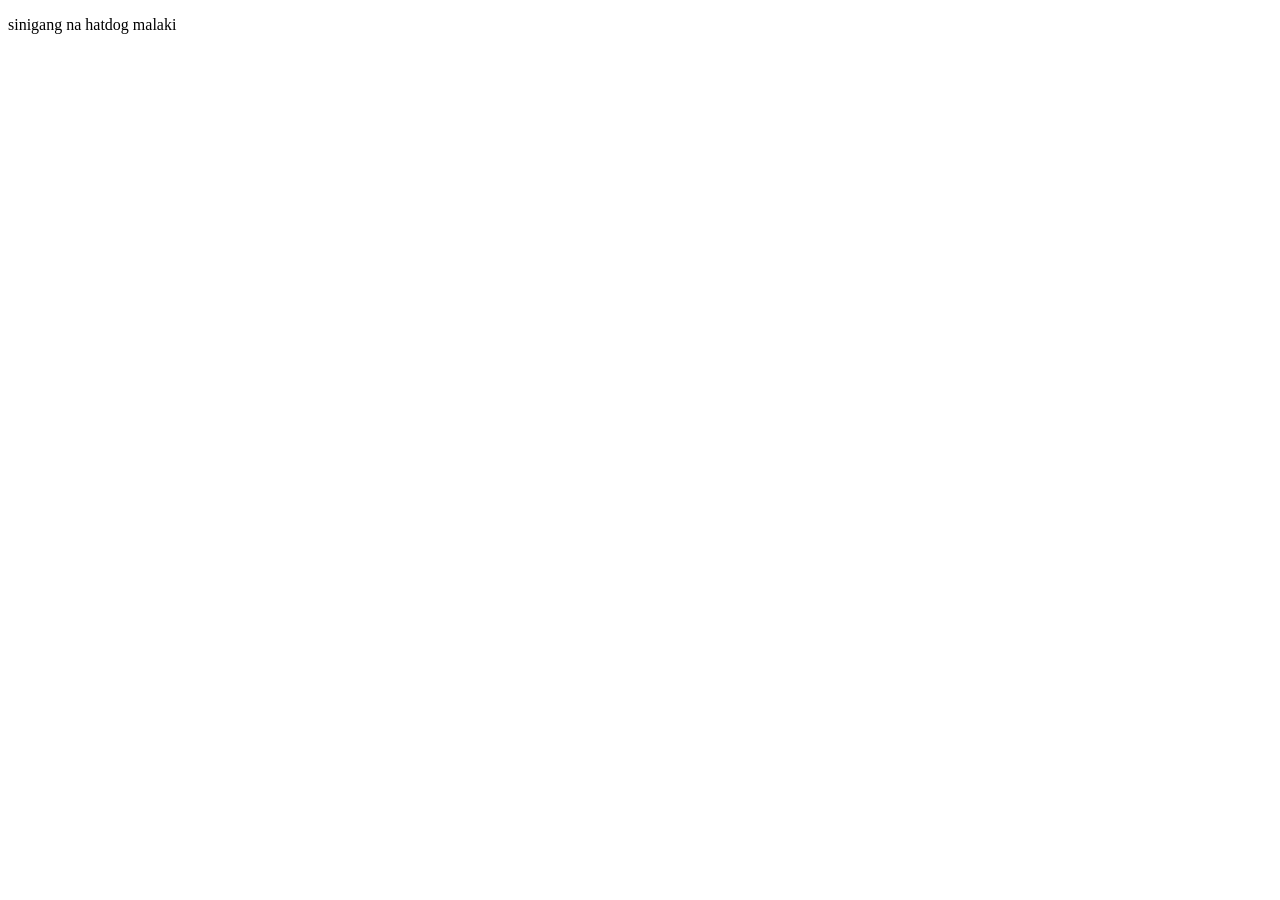
==== yujin.html @ 1ac6406f "Update yujin.html sinigang na hotfog" ====
<!DOCTYPE html>
<html lang="en">
<head>
    <meta charset="UTF-8">
    <meta http-equiv="X-UA-Compatible" content="IE=edge">
    <meta name="viewport" content="width=device-width, initial-scale=1.0">
    <title>Document</title>
    <title>hatdog malaki</title>

</head>
<body>
    <p>sinigang na hatdog malaki</p>
</body>
</html>
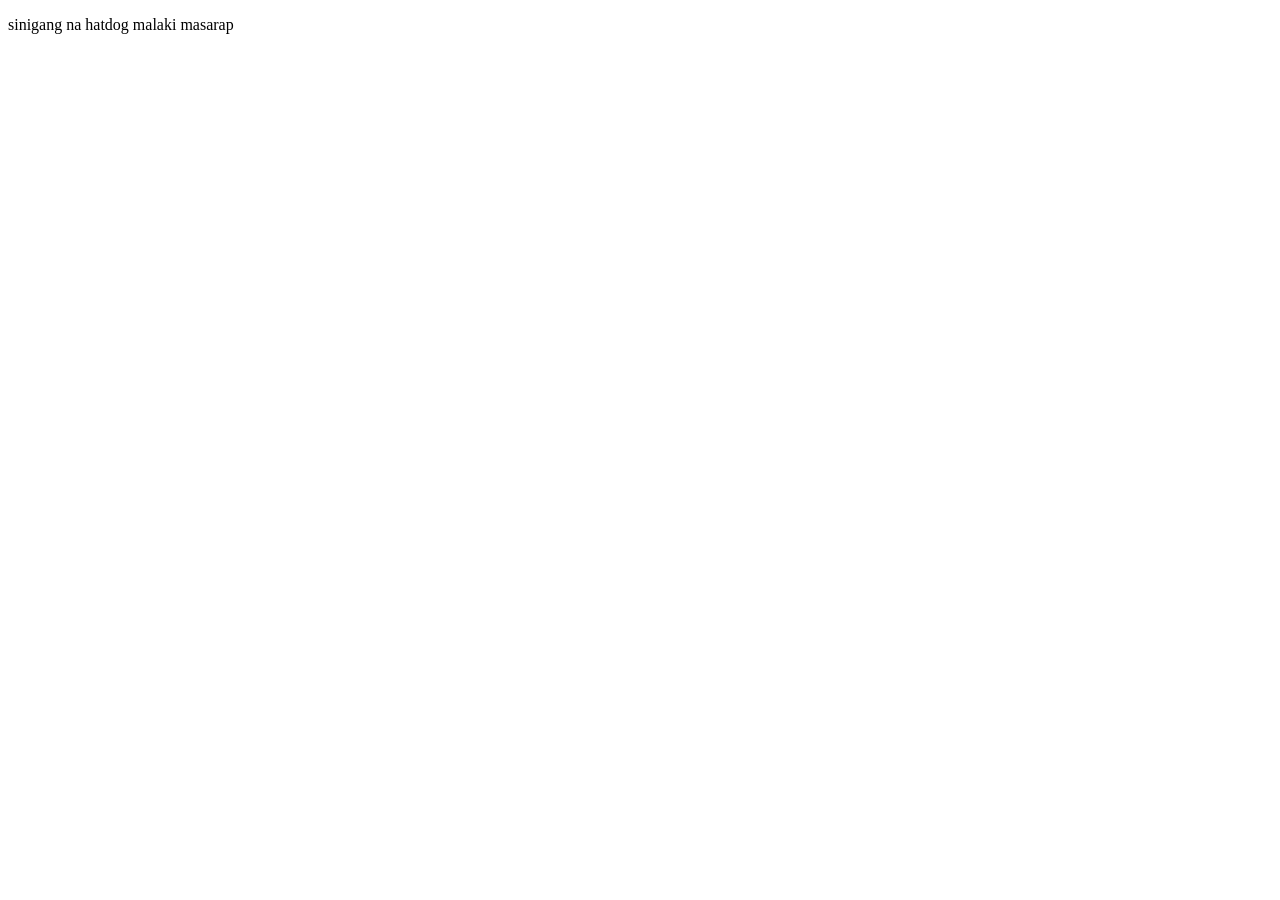
==== commit 8185dc43: "zx masarap" ====
--- a/yujin.html
+++ b/yujin.html
@@ -9,6 +9,6 @@
 
 </head>
 <body>
-    <p>sinigang na hatdog malaki</p>
+    <p>sinigang na hatdog malaki masarap</p>
 </body>
 </html>
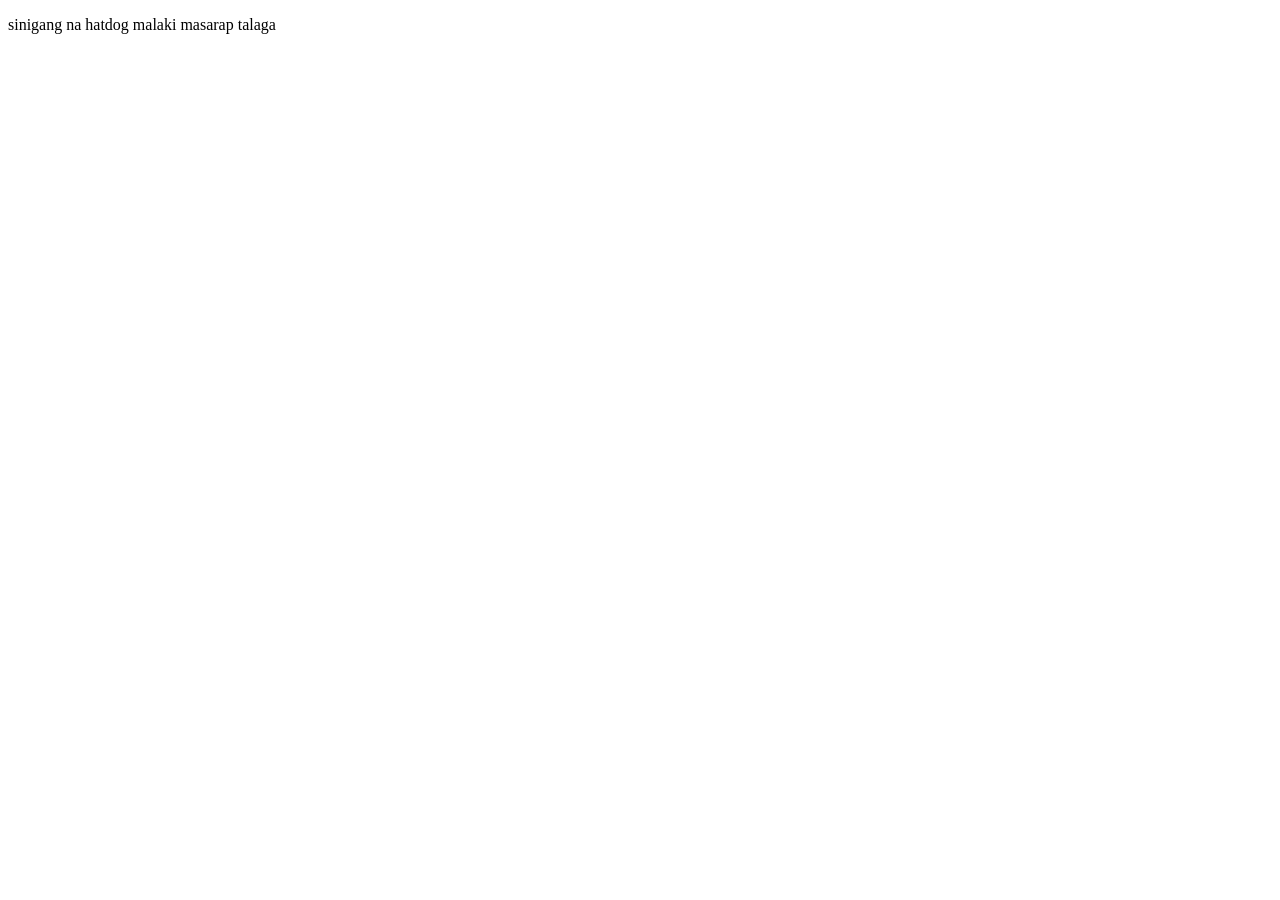
==== commit 7bfadcf1: "talaga yow" ====
--- a/yujin.html
+++ b/yujin.html
@@ -9,6 +9,6 @@
 
 </head>
 <body>
-    <p>sinigang na hatdog malaki masarap</p>
+    <p>sinigang na hatdog malaki masarap talaga</p>
 </body>
 </html>
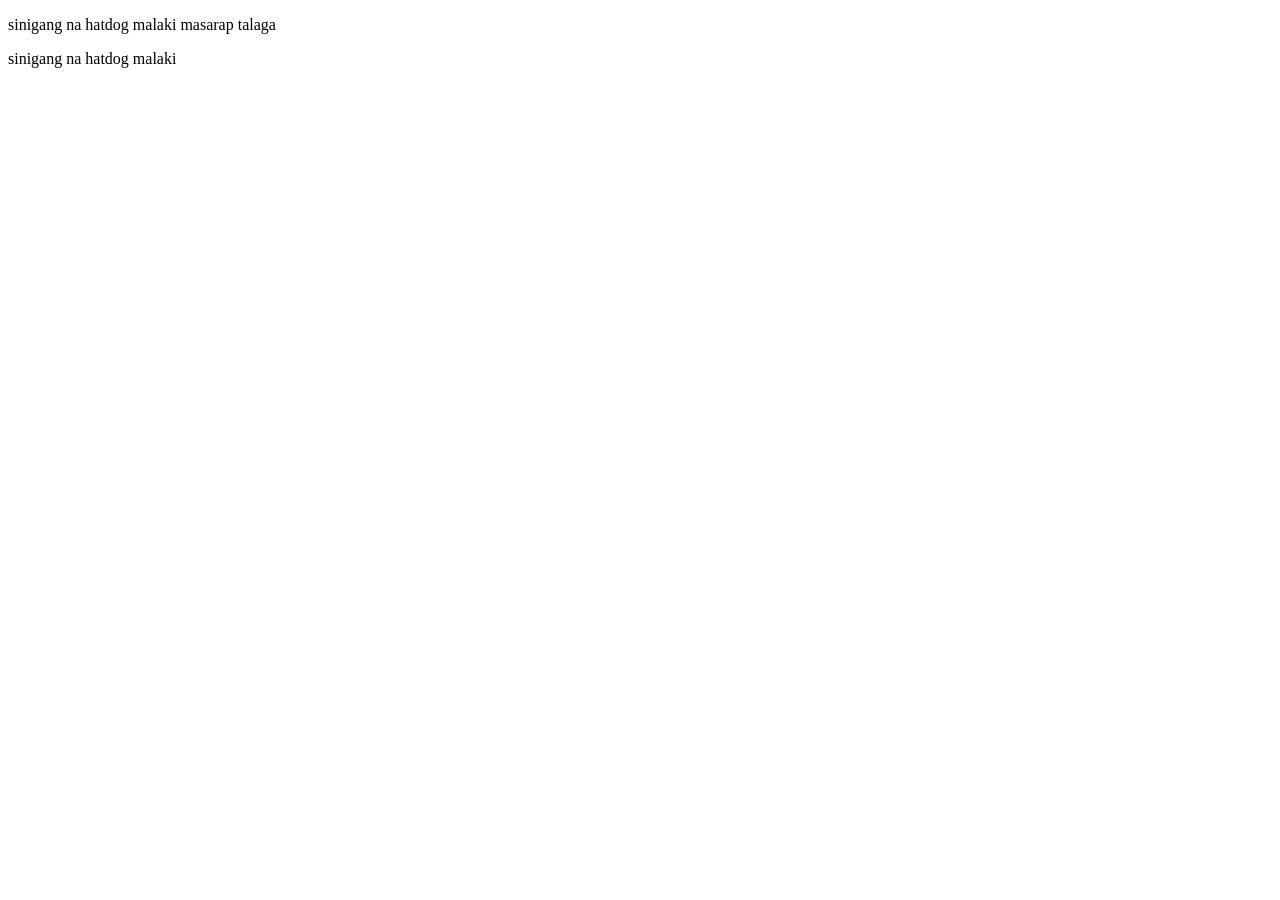
==== commit 617fe3ac: "Merge branch 'main' into sapik" ====
--- a/yujin.html
+++ b/yujin.html
@@ -9,6 +9,10 @@
 
 </head>
 <body>
+
     <p>sinigang na hatdog malaki masarap talaga</p>
+
+    <p>sinigang na hatdog malaki</p>
+
 </body>
 </html>
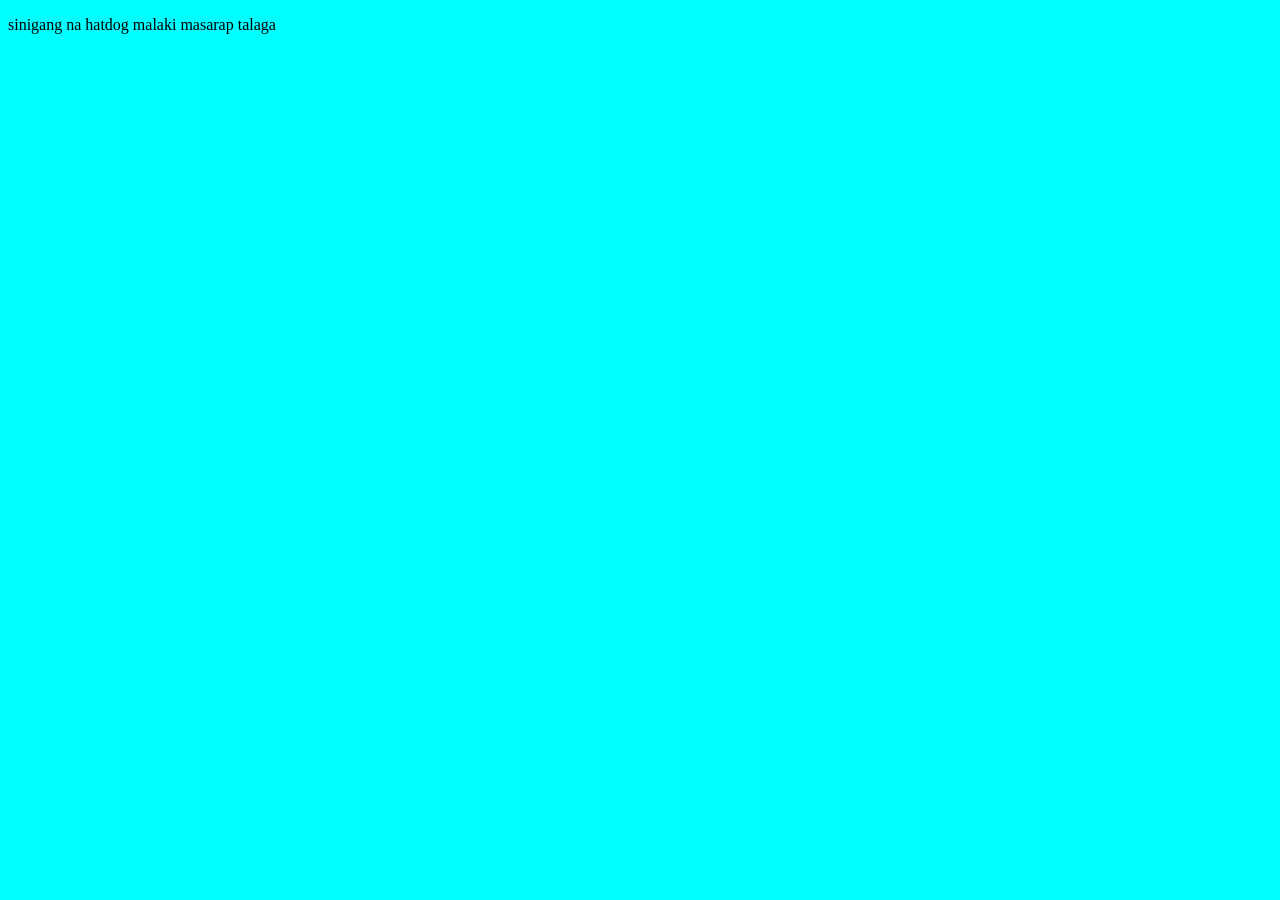
==== commit a2239970: "Create yujin.css css" ====
--- a/yujin.html
+++ b/yujin.html
@@ -6,13 +6,12 @@
     <meta name="viewport" content="width=device-width, initial-scale=1.0">
     <title>Document</title>
     <title>hatdog malaki</title>
+    
+
+    <link rel="stylesheet" href="yujin.css">
 
 </head>
 <body>
-
     <p>sinigang na hatdog malaki masarap talaga</p>
-
-    <p>sinigang na hatdog malaki</p>
-
 </body>
 </html>
--- a/yujin.css
+++ b/yujin.css
@@ -0,0 +1,4 @@
+body{
+    background-color: aqua;
+    
+}
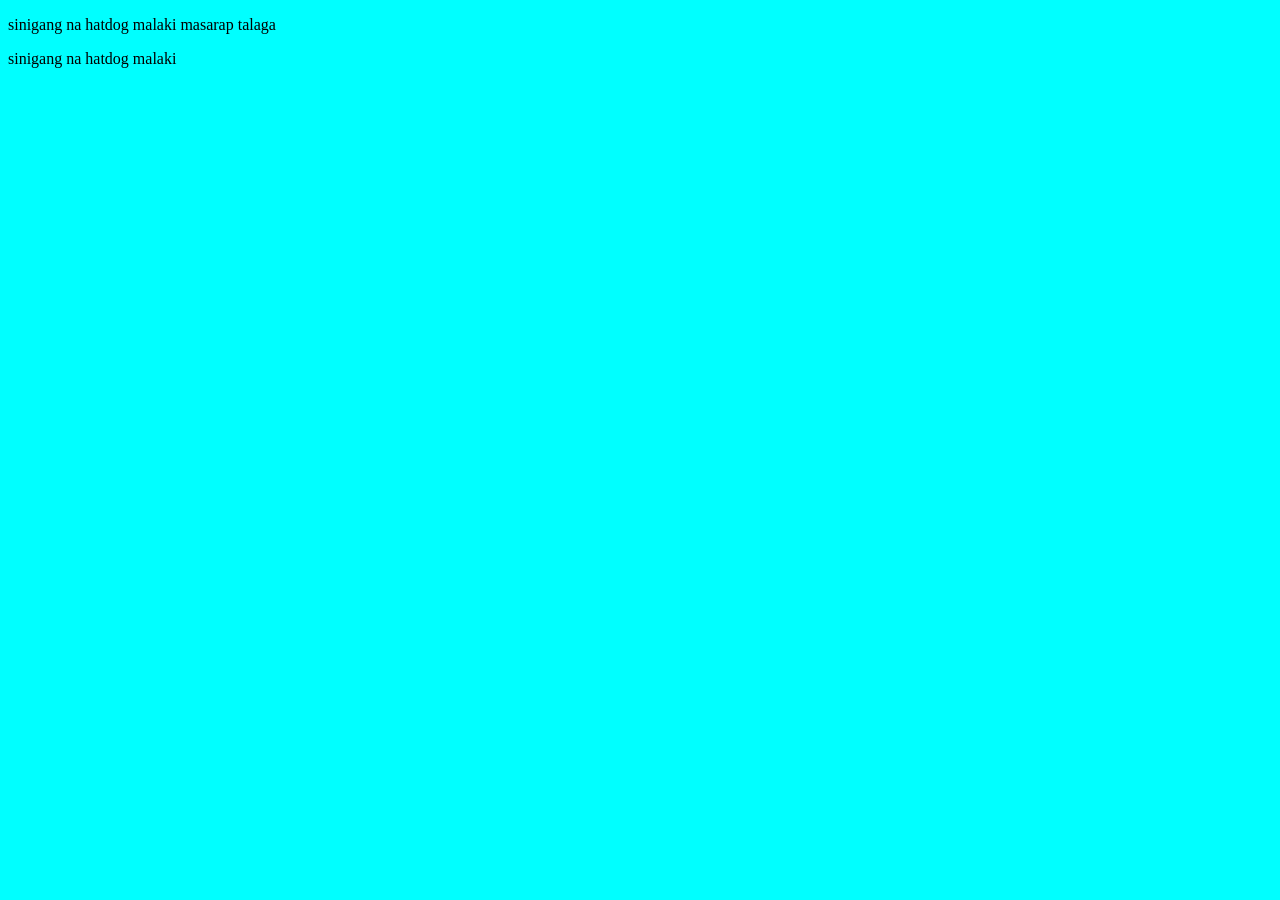
==== commit 8956f3d1: "Merge branch 'sapik' of https://github.com/JUJIN2004/main into sapik" ====
--- a/yujin.html
+++ b/yujin.html
@@ -12,6 +12,10 @@
 
 </head>
 <body>
+
     <p>sinigang na hatdog malaki masarap talaga</p>
+
+    <p>sinigang na hatdog malaki</p>
+
 </body>
 </html>
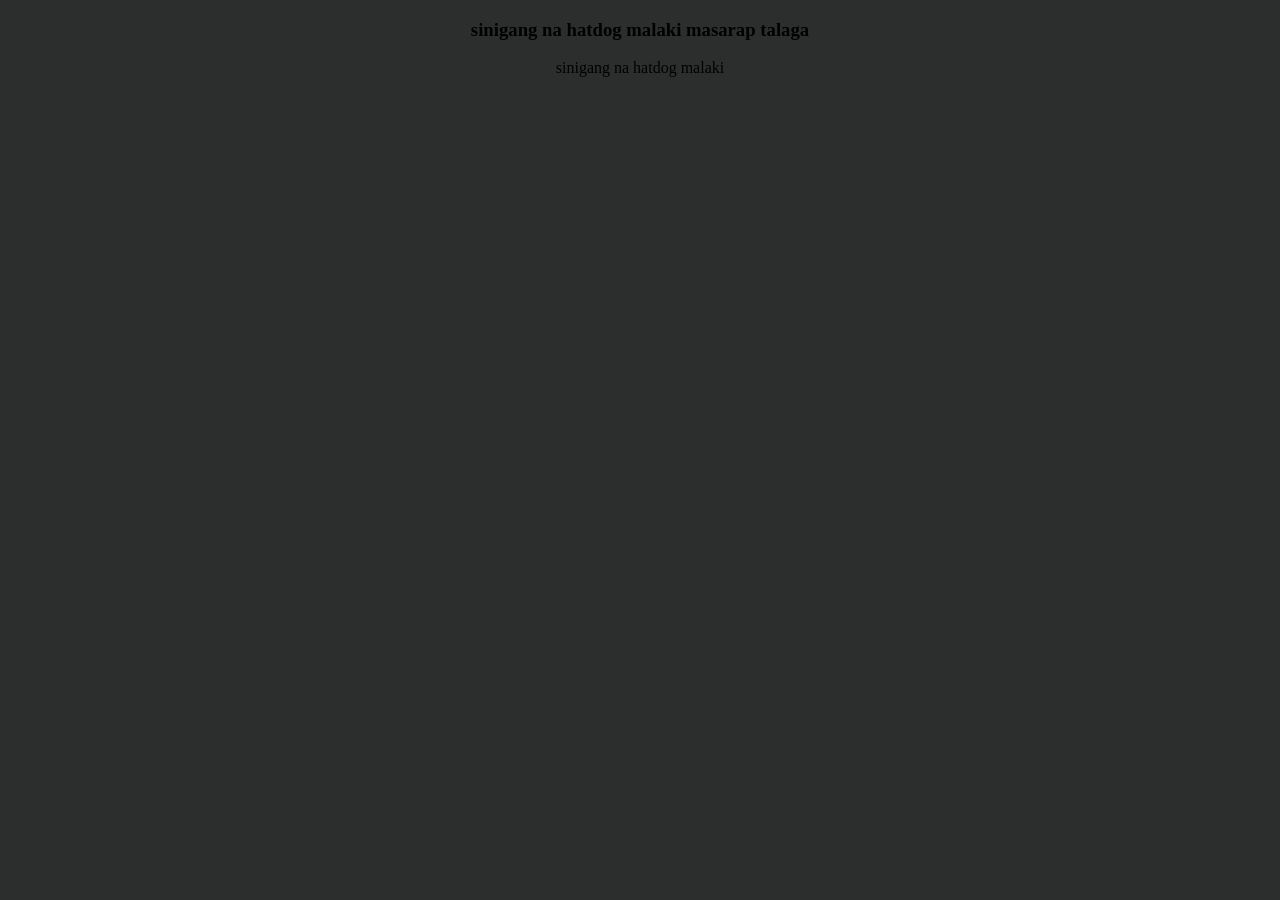
==== commit 2ab9a0a6: "asd wwas" ====
--- a/yujin.html
+++ b/yujin.html
@@ -13,7 +13,7 @@
 </head>
 <body>
 
-    <p>sinigang na hatdog malaki masarap talaga</p>
+    <h3>sinigang na hatdog malaki masarap talaga</h3>
 
     <p>sinigang na hatdog malaki</p>
 
--- a/yujin.css
+++ b/yujin.css
@@ -1,4 +1,6 @@
 body{
-    background-color: aqua;
+    background-color: rgb(44, 46, 46);
+   text-align: center;
+   
     
 }
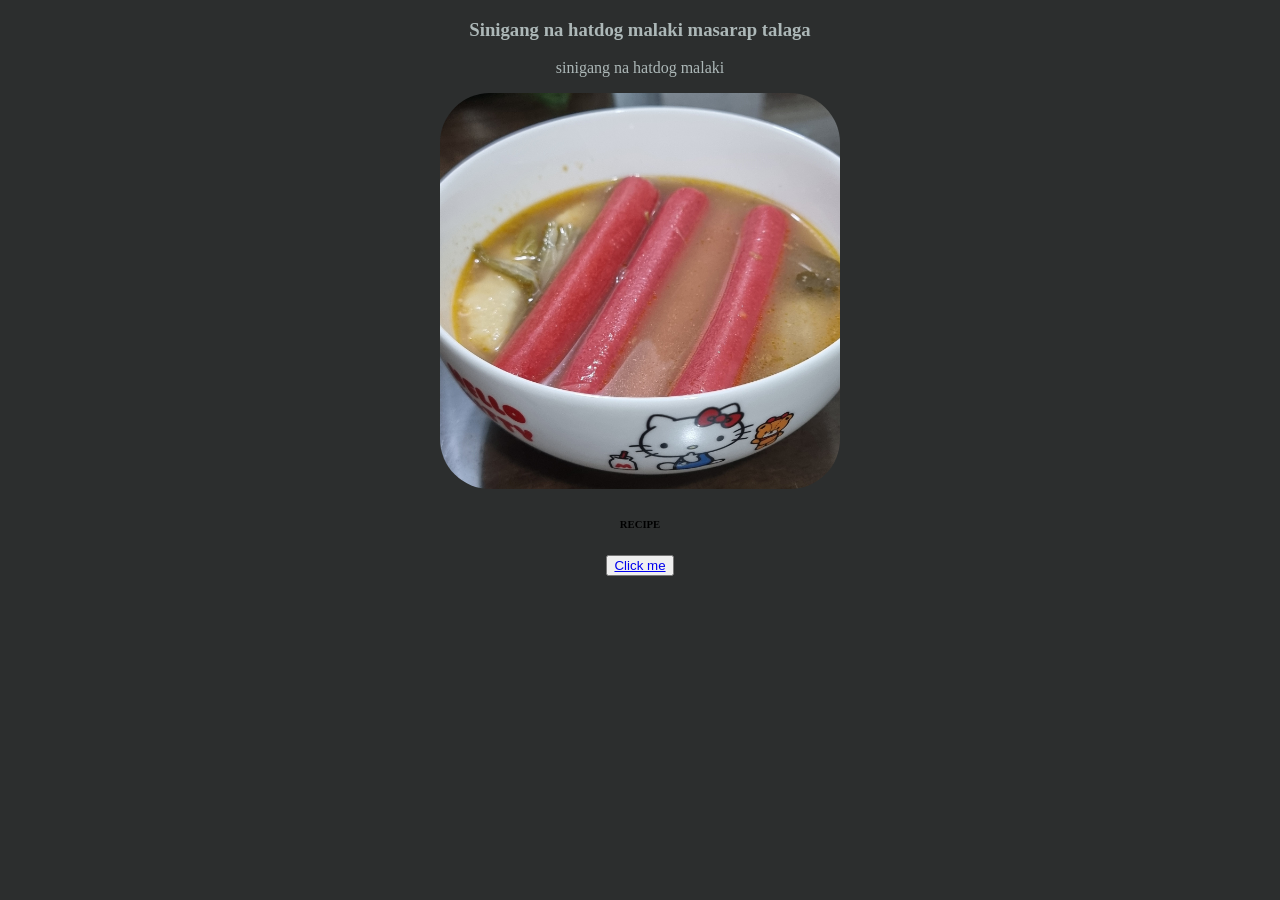
==== commit 38d09185: "html and css  create a css for the html" ====
--- a/yujin.html
+++ b/yujin.html
@@ -13,9 +13,15 @@
 </head>
 <body>
 
-    <h3>sinigang na hatdog malaki masarap talaga</h3>
+    <h3>Sinigang na hatdog malaki masarap talaga</h3>
 
     <p>sinigang na hatdog malaki</p>
+    
+    <img src="sini.jpg" alt="hotdog">
+
+    <h6>RECIPE</h6>
+
+   <button><a href="recipe.html">Click me</a></button>
 
 </body>
 </html>
--- a/yujin.css
+++ b/yujin.css
@@ -2,5 +2,26 @@
     background-color: rgb(44, 46, 46);
    text-align: center;
    
+
+   
+   
     
-}+}
+h3{
+    color: rgb(173, 184, 184)
+}
+
+p{
+    color: rgb(173, 184, 184);
+}
+
+img {
+    width: 400px;
+    position: relative;
+    border-radius: 50px;
+   
+   
+
+
+  }
+
